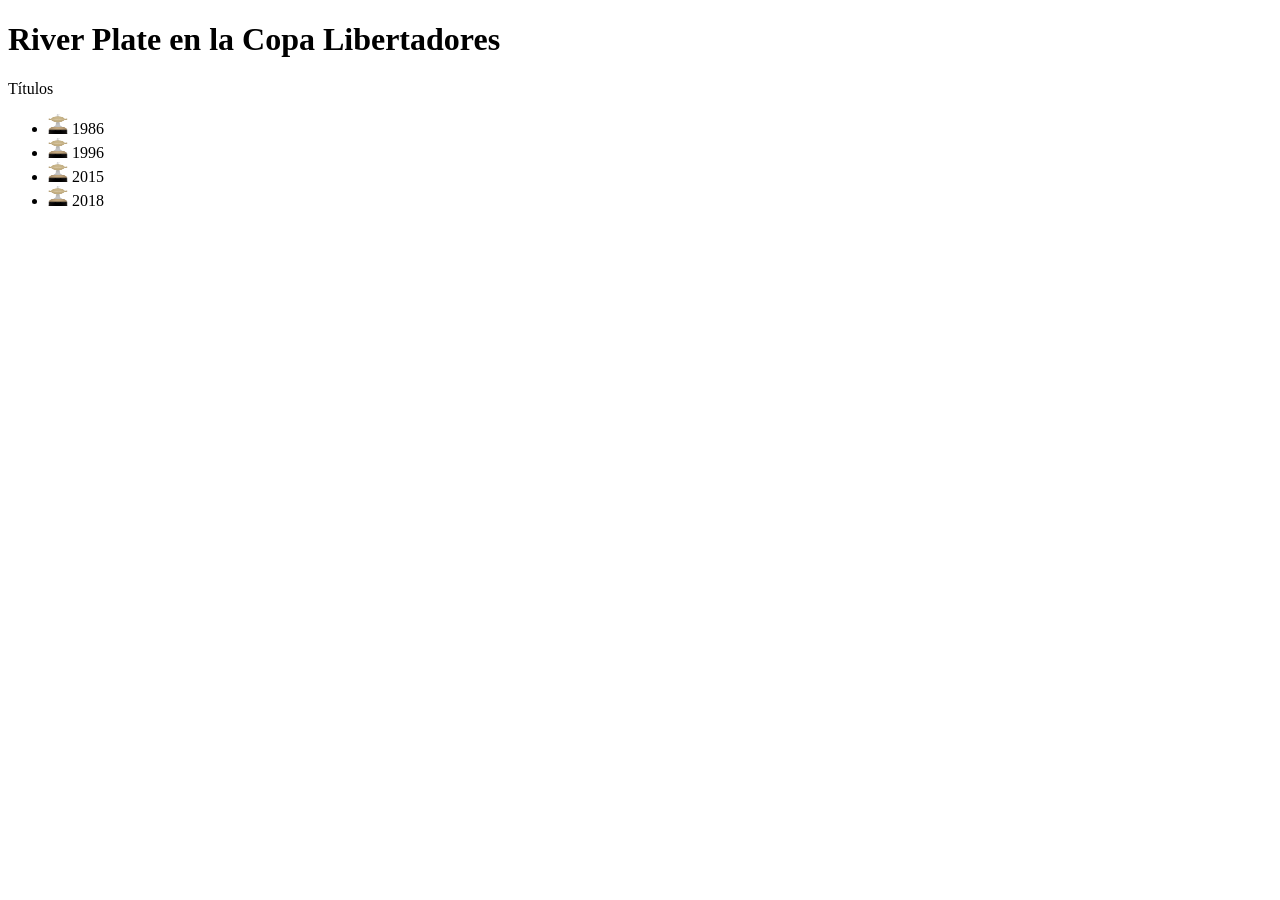
==== index.html @ 303635f2 "primer upload subimos el proyecto de pagina de river" ====
<!DOCTYPE html>
<html lang="es">
<head>
  <meta charset="UTF-8">
  <meta name="viewport" content="width=device-width, initial-scale=1.0">
  <title>Libertadores del Más Grande</title>
  <link rel="stylesheet" href="style.css">
</head>
<body>
  <header>
    <h1 class="river-titulo">River Plate en la Copa Libertadores</h1>
    <nav class="copa-lista">
      <p>Títulos</p>
      <ul>
        <li><img src="copa-libertadores.png" width="20" height="20"> 1986</li>
        <li><img src="copa-libertadores.png" width="20" height="20"> 1996</li>
        <li><img src="copa-libertadores.png" width="20" height="20"> 2015</li>
        <li><img src="copa-libertadores.png" width="20" height="20"> 2018</li>
      </ul>
    </nav>
  </header>
</body>
</html>
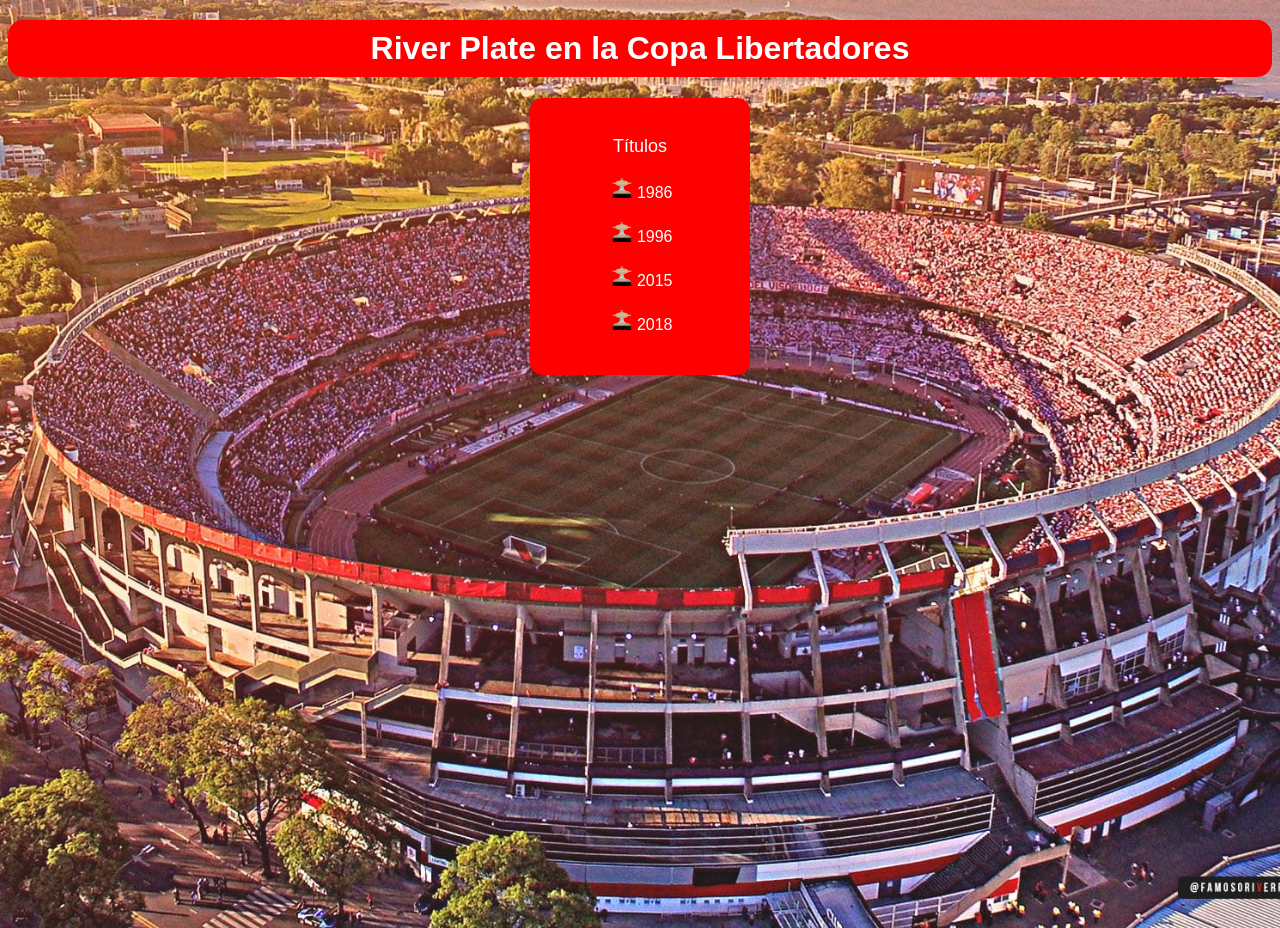
==== commit 664ce13e: "agregados esteticos se agrego  algo de css: img de fondo estilo de titulo y nav colores de fondo " ====
--- a/index.html
+++ b/index.html
@@ -10,12 +10,12 @@
   <header>
     <h1 class="river-titulo">River Plate en la Copa Libertadores</h1>
     <nav class="copa-lista">
-      <p>Títulos</p>
+      <p class="titulos">Títulos</p>
       <ul>
-        <li><img src="copa-libertadores.png" width="20" height="20"> 1986</li>
-        <li><img src="copa-libertadores.png" width="20" height="20"> 1996</li>
-        <li><img src="copa-libertadores.png" width="20" height="20"> 2015</li>
-        <li><img src="copa-libertadores.png" width="20" height="20"> 2018</li>
+        <li class="titulo-item"><img src="copa-libertadores.png" width="20" height="20"> 1986</li>
+        <li class="titulo-item"><img src="copa-libertadores.png" width="20" height="20"> 1996</li>
+        <li class="titulo-item"><img src="copa-libertadores.png" width="20" height="20"> 2015</li>
+        <li class="titulo-item"><img src="copa-libertadores.png" width="20" height="20"> 2018</li>
       </ul>
     </nav>
   </header>
--- a/style.css
+++ b/style.css
@@ -0,0 +1,43 @@
+body {
+    background-image: url(monumental.jpg);
+    background-repeat: no-repeat;
+    background-size: cover;
+    background-position: center; 
+    min-height: 100vh;
+}
+ul {
+    list-style-type: none;
+    
+}
+
+.river-titulo {
+    font-family: 'Arial', sans-serif;
+    color: white;
+    text-align: center;
+    margin-top: 20px;
+    background-color: red;
+    border-radius: 15px;
+    padding: 10px;
+}
+.copa-lista {
+    background-color: red;
+    margin: 0 auto;
+    width: 180px;
+    border-radius: 13px;
+    text-align: center;
+    padding: 20px;
+}
+.titulos {  
+    color: white;
+    font-family: 'Arial', sans-serif;
+    font-size: 18px;
+    margin-bottom: 15px;
+
+}
+.titulo-item {
+    color: white;
+    font-family: 'Arial', sans-serif;
+    margin: 10px 0;
+    padding: 5px;
+    margin-right: 35px;
+}
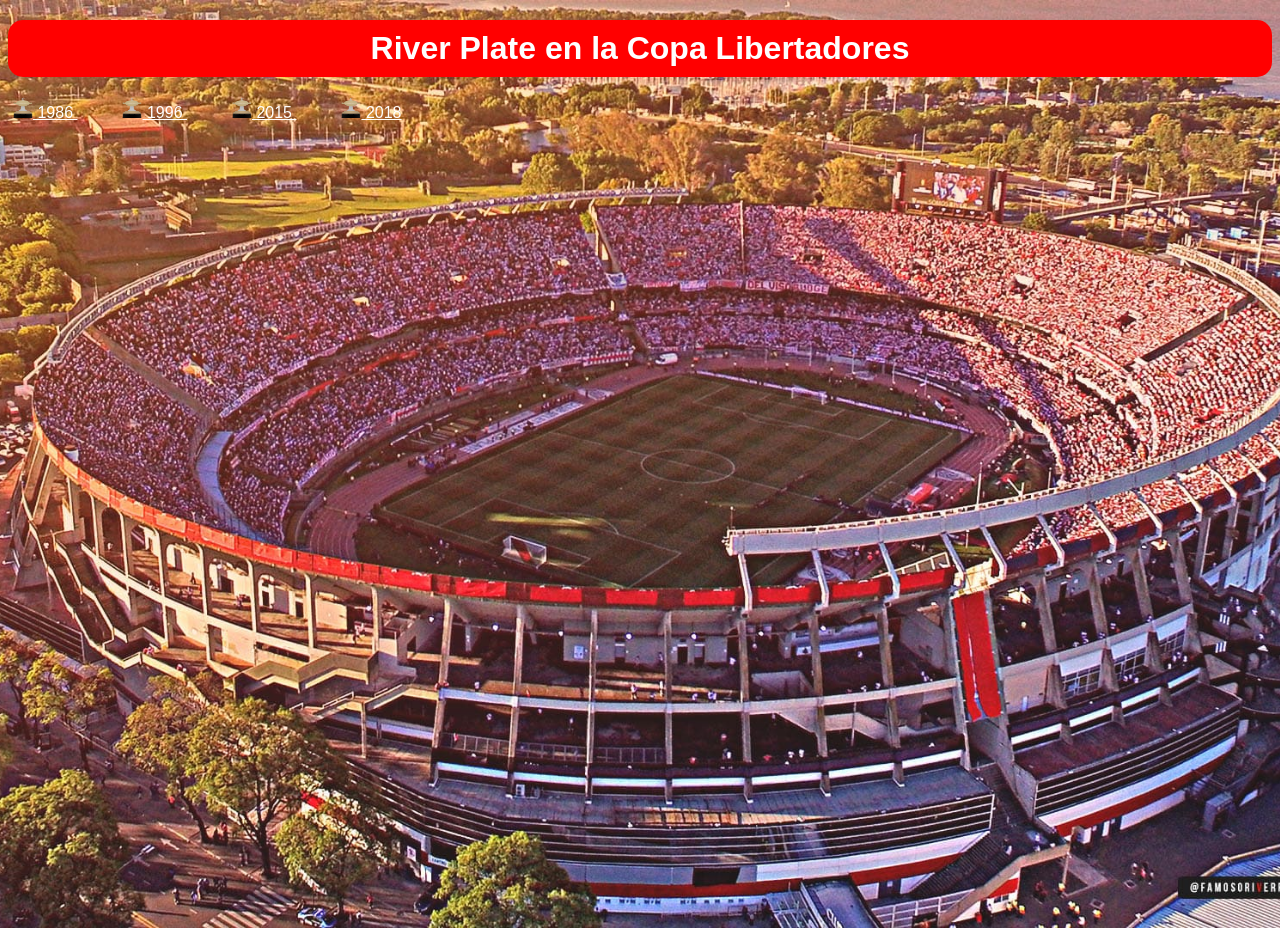
==== commit 86fb2856: "cambio de estructura se cambio la estructura principal ul eliminado se agrego a cada fecha un <a> " ====
--- a/index.html
+++ b/index.html
@@ -7,17 +7,34 @@
   <link rel="stylesheet" href="style.css">
 </head>
 <body>
+
   <header>
     <h1 class="river-titulo">River Plate en la Copa Libertadores</h1>
-    <nav class="copa-lista">
-      <p class="titulos">Títulos</p>
-      <ul>
-        <li class="titulo-item"><img src="copa-libertadores.png" width="20" height="20"> 1986</li>
-        <li class="titulo-item"><img src="copa-libertadores.png" width="20" height="20"> 1996</li>
-        <li class="titulo-item"><img src="copa-libertadores.png" width="20" height="20"> 2015</li>
-        <li class="titulo-item"><img src="copa-libertadores.png" width="20" height="20"> 2018</li>
-      </ul>
-    </nav>
   </header>
+
+  <main>
+
+      <a href="1986.html" class="titulo-item">
+        <img src="copa-libertadores.png" width="20" height="20" alt="Copa">
+        1986
+      </a>
+
+      <a href="1996.html" class="titulo-item">
+        <img src="copa-libertadores.png" width="20" height="20" alt="Copa">
+        1996
+      </a>
+
+      <a href="2015.html" class="titulo-item">
+        <img src="copa-libertadores.png" width="20" height="20" alt="Copa">
+        2015
+      </a>
+
+      <a href="2018.html" class="titulo-item">
+        <img src="copa-libertadores.png" width="20" height="20" alt="Copa">
+        2018
+      </a>
+
+  </main>
+
 </body>
 </html>
--- a/style.css
+++ b/style.css
@@ -5,10 +5,7 @@
     background-position: center; 
     min-height: 100vh;
 }
-ul {
-    list-style-type: none;
-    
-}
+
 
 .river-titulo {
     font-family: 'Arial', sans-serif;
@@ -19,21 +16,6 @@
     border-radius: 15px;
     padding: 10px;
 }
-.copa-lista {
-    background-color: red;
-    margin: 0 auto;
-    width: 180px;
-    border-radius: 13px;
-    text-align: center;
-    padding: 20px;
-}
-.titulos {  
-    color: white;
-    font-family: 'Arial', sans-serif;
-    font-size: 18px;
-    margin-bottom: 15px;
-
-}
 .titulo-item {
     color: white;
     font-family: 'Arial', sans-serif;
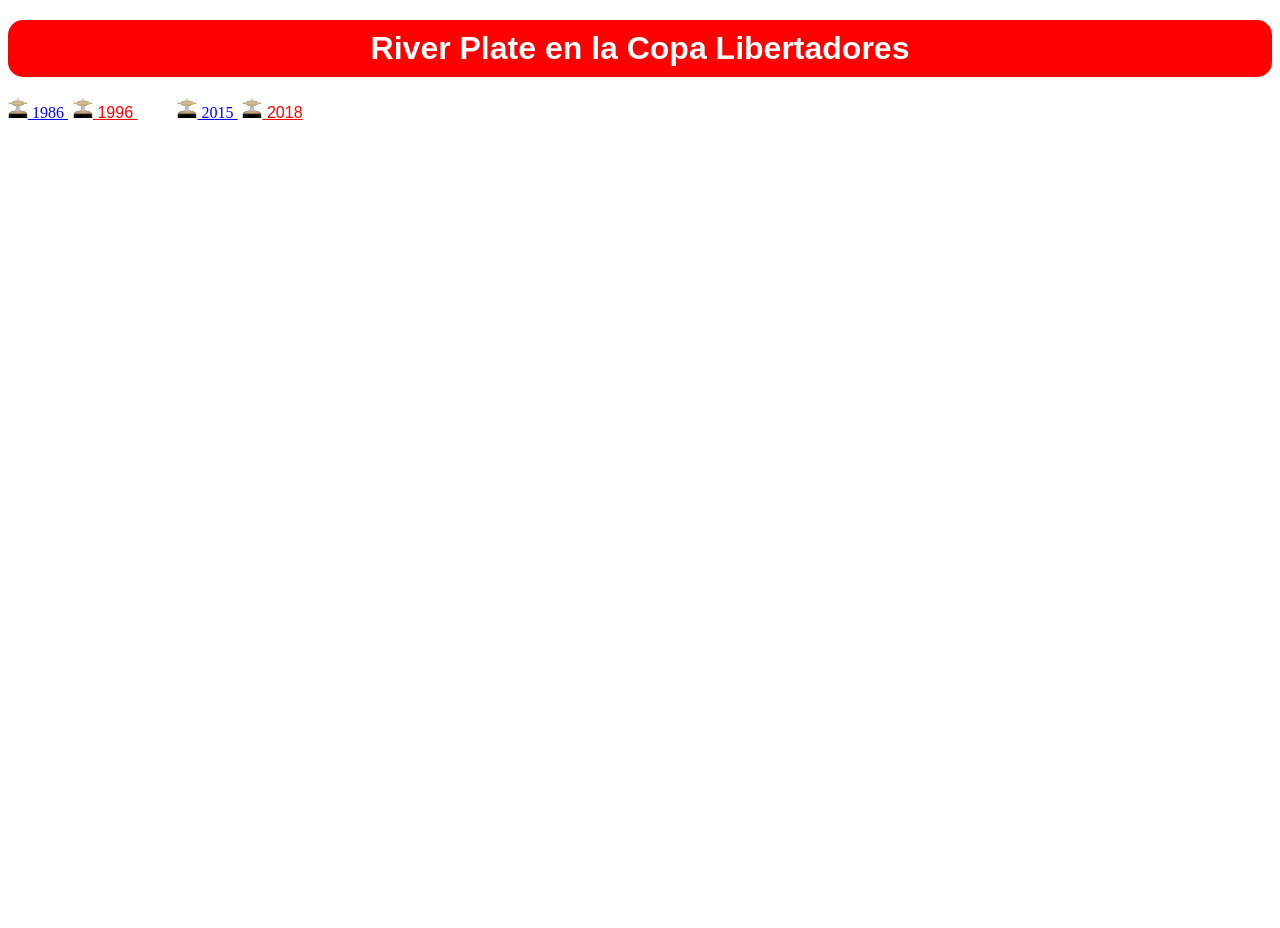
==== commit 16eb35ec: "adicion a 1996 y separacion por carpetas y mas se agregaron ul y ol dentro del 1996 agregado inform" ====
--- a/index.html
+++ b/index.html
@@ -14,22 +14,22 @@
 
   <main>
 
-      <a href="1986.html" class="titulo-item">
+      <a href="enlaces/1986.html" target="_blank" titulo-item">
         <img src="copa-libertadores.png" width="20" height="20" alt="Copa">
         1986
       </a>
 
-      <a href="1996.html" class="titulo-item">
+      <a href="enlaces/1996.html" target="_blank" class="titulo-item">
         <img src="copa-libertadores.png" width="20" height="20" alt="Copa">
         1996
       </a>
 
-      <a href="2015.html" class="titulo-item">
+      <a href="enlaces/2015.html" target="_blank" titulo-item">
         <img src="copa-libertadores.png" width="20" height="20" alt="Copa">
         2015
       </a>
 
-      <a href="2018.html" class="titulo-item">
+      <a href="enlaces/2018.html" target="_blank" class="titulo-item">
         <img src="copa-libertadores.png" width="20" height="20" alt="Copa">
         2018
       </a>
--- a/style.css
+++ b/style.css
@@ -1,11 +1,10 @@
 body {
-    background-image: url(monumental.jpg);
+   /* background-image: url(monumental.jpg);*/ /*lo borro pa q no joda */ 
     background-repeat: no-repeat;
     background-size: cover;
     background-position: center; 
     min-height: 100vh;
 }
-
 
 .river-titulo {
     font-family: 'Arial', sans-serif;
@@ -16,8 +15,9 @@
     border-radius: 15px;
     padding: 10px;
 }
+
 .titulo-item {
-    color: white;
+    color: red;
     font-family: 'Arial', sans-serif;
     margin: 10px 0;
     padding: 5px;
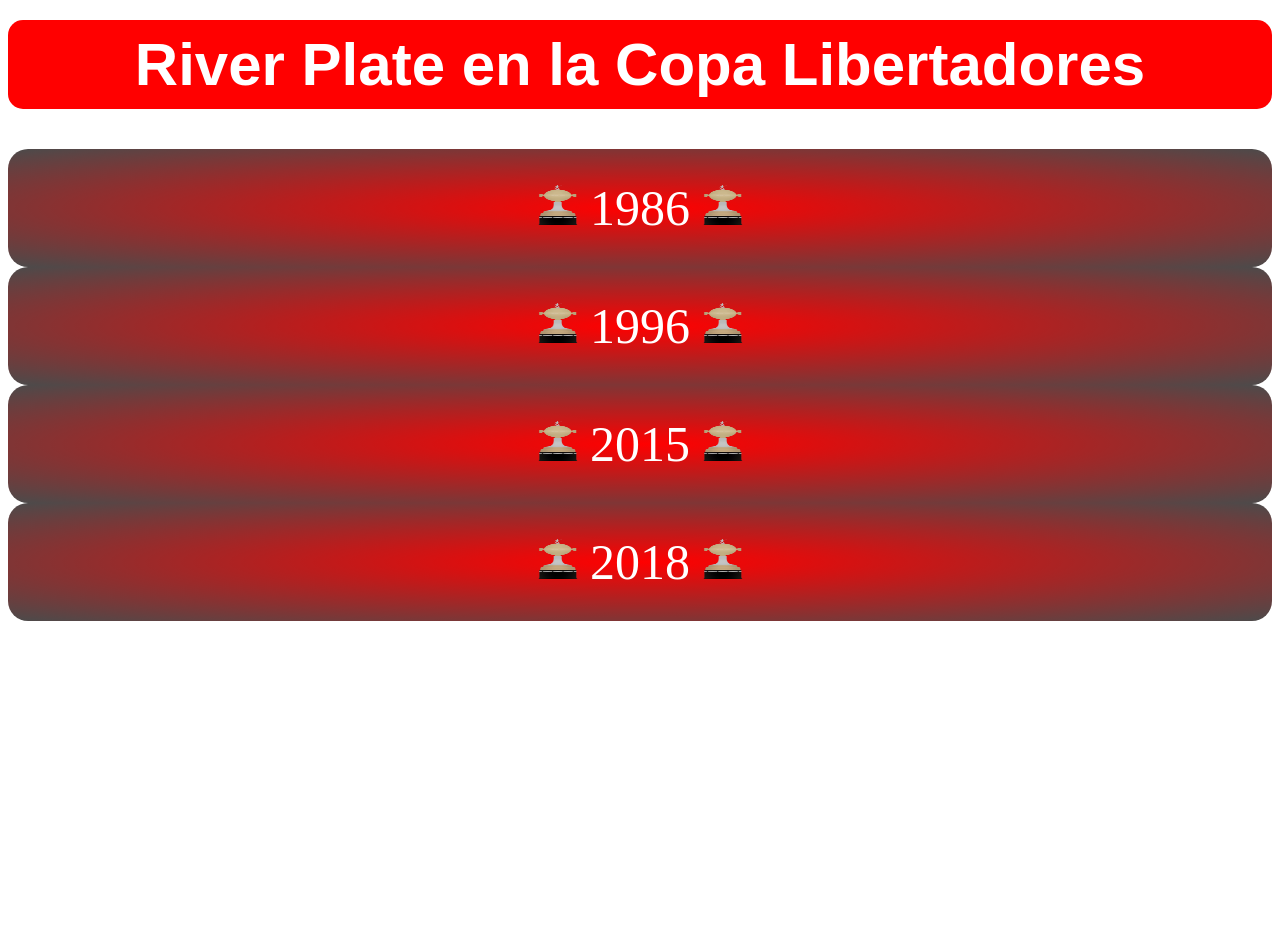
==== commit fdd94620: "cambios css y html mas detalles clases nuevas para las tarjetas, se agrego <form> a la pagina 1996" ====
--- a/index.html
+++ b/index.html
@@ -13,26 +13,35 @@
   </header>
 
   <main>
+<div class="tarjeta-link">
+      <a href="enlaces/1986.html" target="_blank">
+        <img src="copa-libertadores.png"  alt="Copa">
+        1986
+         <img src="copa-libertadores.png"  alt="Copa">
+      </a>
+    </div>
+<div class="tarjeta-link">
+      <a href="enlaces/1996.html" target="_blank">
+        <img src="copa-libertadores.png"  alt="Copa">
+        1996
+         <img src="copa-libertadores.png"  alt="Copa">
+      </a>
+</div>
+<div class="tarjeta-link">
+      <a href="enlaces/2015.html" target="_blank">
+        <img src="copa-libertadores.png"  alt="Copa">
+        2015
+         <img src="copa-libertadores.png"  alt="Copa">
+      </a>
+      </div>
+      <div class="tarjeta-link">
 
-      <a href="enlaces/1986.html" target="_blank" titulo-item">
-        <img src="copa-libertadores.png" width="20" height="20" alt="Copa">
-        1986
+      <a href="enlaces/2018.html" target="_blank">
+        <img src="copa-libertadores.png" alt="Copa">
+        2018
+         <img src="copa-libertadores.png"  alt="Copa">
       </a>
-
-      <a href="enlaces/1996.html" target="_blank" class="titulo-item">
-        <img src="copa-libertadores.png" width="20" height="20" alt="Copa">
-        1996
-      </a>
-
-      <a href="enlaces/2015.html" target="_blank" titulo-item">
-        <img src="copa-libertadores.png" width="20" height="20" alt="Copa">
-        2015
-      </a>
-
-      <a href="enlaces/2018.html" target="_blank" class="titulo-item">
-        <img src="copa-libertadores.png" width="20" height="20" alt="Copa">
-        2018
-      </a>
+      </div>
 
   </main>
 
--- a/style.css
+++ b/style.css
@@ -6,7 +6,9 @@
     min-height: 100vh;
 }
 
+/*----GENERAL---*/
 .river-titulo {
+    font-size: 60px;
     font-family: 'Arial', sans-serif;
     color: white;
     text-align: center;
@@ -15,7 +17,28 @@
     border-radius: 15px;
     padding: 10px;
 }
+.tarjeta-link {
+    background: radial-gradient(rgb(255, 0, 0), rgba(0, 0, 0, 0.705) );   
+    padding: 30px;
+    text-align: center;
+    border-radius: 20px;
+    font-size: 50px;
+}
+.tarjeta-link img {
+    width: 40px; 
+    height: 40px;
+}
+.tarjeta-link a:link,
+.tarjeta-link a:visited {
+    text-decoration: none;
+    color: white;
+}
+.tarjeta-link:hover {
+    background-color: gray;
+    transition-duration: 1s;
+}
 
+/*----ITEM COMUN DE PAGINA----*/
 .titulo-item {
     color: red;
     font-family: 'Arial', sans-serif;
